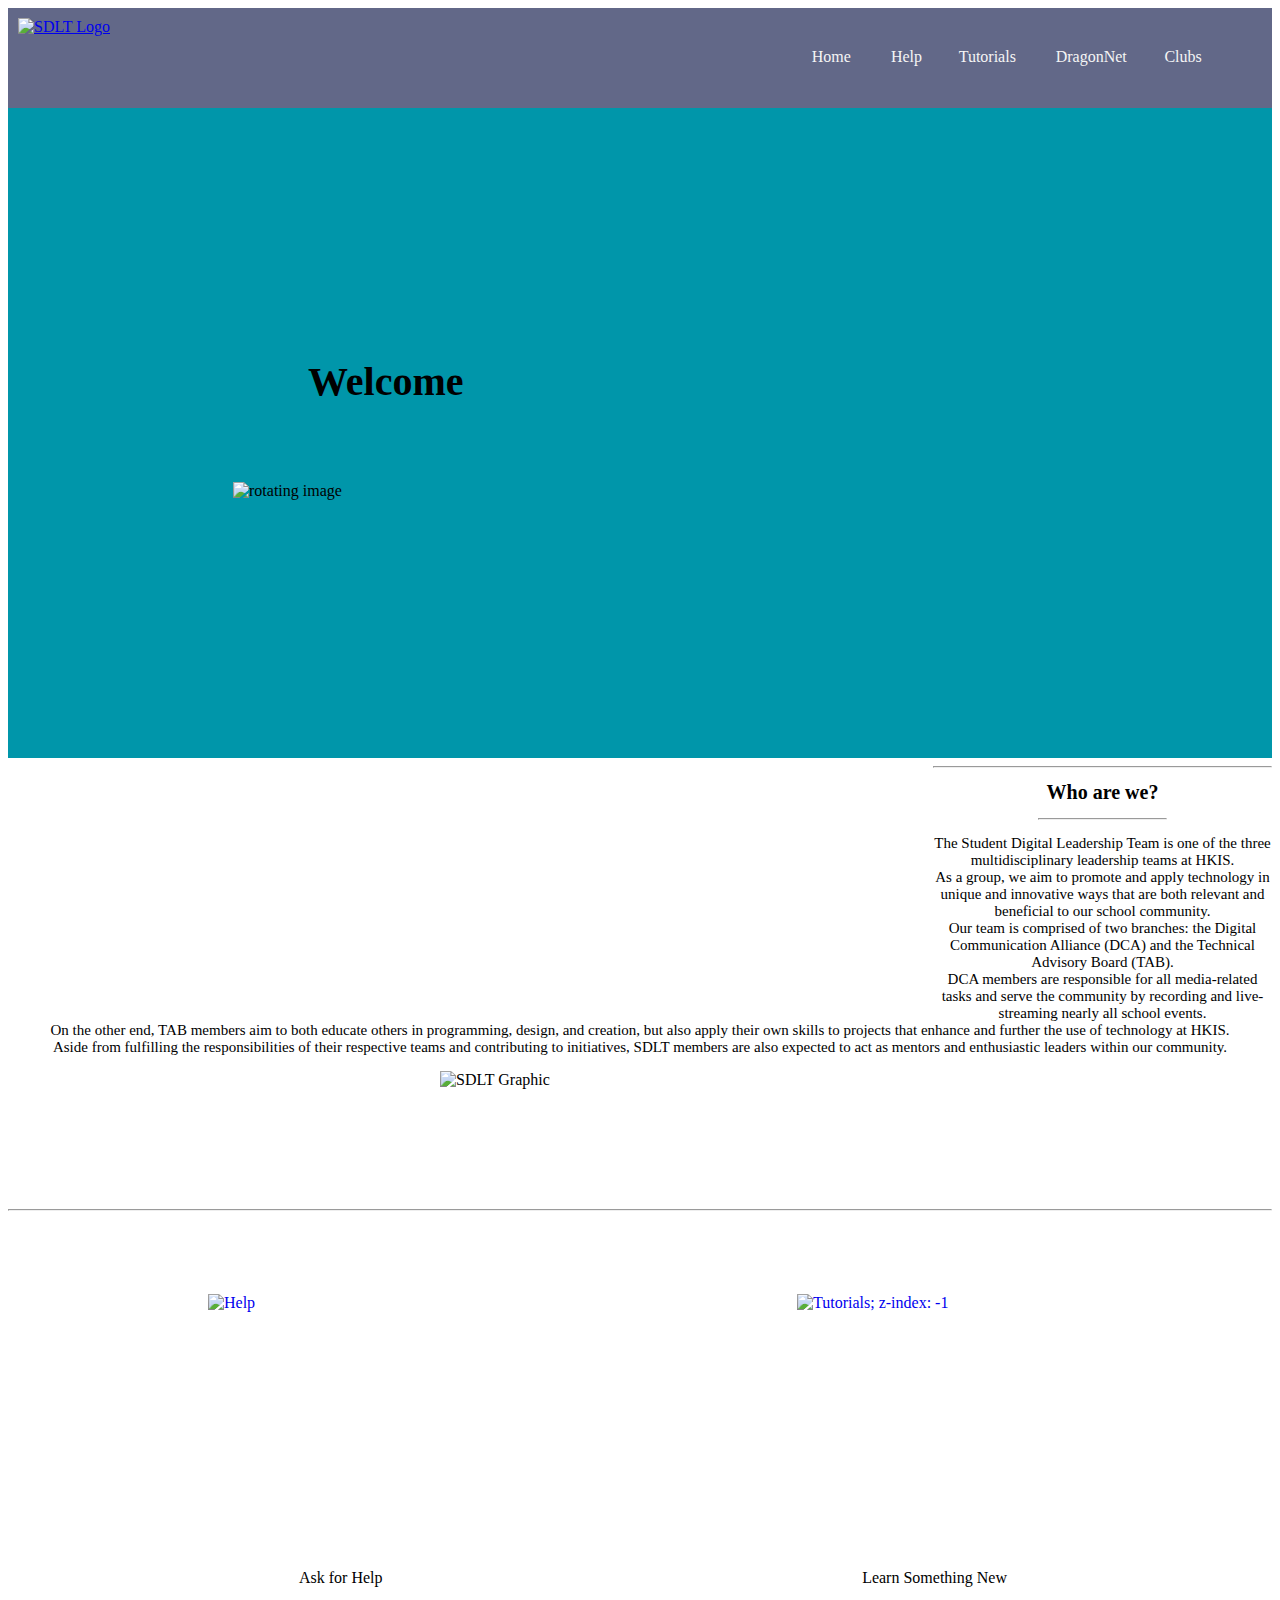
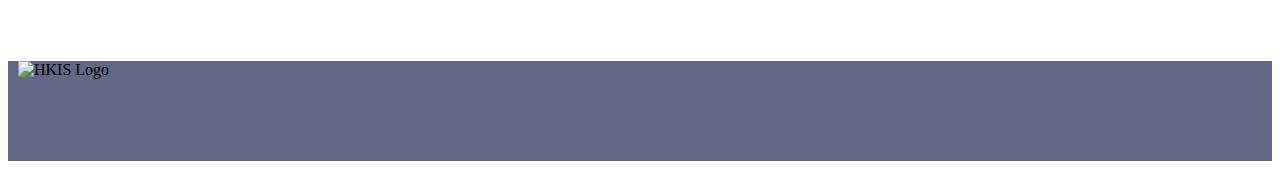
==== index.html @ 1c009383 "Update index.html" ====
<!DOCTYPE html>
<html lang="en">
<head>
    <meta charset="UTF-8">
    <meta http-equiv="X-UA-Compatible" content="IE=edge">
    <meta name="viewport" content="width=device-width, initial-scale=1.0">
    <title>SDLT Home Page</title>
    <link rel="stylesheet" href="style.css">
</head>

<body>

    <header>
        <a href = "index.html">
            <img src="file:///C:/Users/micha/Desktop/sdlt_logo_2011_blue.png" class="logo" alt="SDLT Logo">

        </a>

        <a href = "Help.html" style= "text-decoration: none;">
            <p style = "color: whitesmoke;  float:right; margin-right:  350px; margin-top: 40px; font-family: bahnschrift;">Help</p>
        </a>
        <a href = "Tutorials.html" style= "text-decoration: none;">
            <p style = "color: whitesmoke;  float:right; margin-right: -125px; margin-top: 40px;font-family: bahnschrift;">Tutorials</p>
        </a>
        <a href = "index.html" style= "text-decoration: none;">
            <p style = "color: whitesmoke;  float:right; margin-right:  40px; margin-top: 40px;font-family: bahnschrift;">Home</p>
        </a>
        <a href = "https://www.hkis.edu.hk/login"style= "text-decoration: none;">
            <p style = "color: whitesmoke;  float:right; margin-right: -315px; margin-top: 40px;font-family: bahnschrift;">DragonNet</p>
        </a>
        <a href = "https://www.hkisclubs.com/"style= "text-decoration: none;">
            <p style = "color: whitesmoke;  float:right; margin-right: -390px; margin-top: 40px;font-family: bahnschrift;">Clubs</p>
        </a>
        
   
    </header>

    <section style="background-color: rgba(0, 150, 170, 1); height: 650px;">
        <div>
        <h1 style= "font-size: 40px; float: left; margin-left: 300px; margin-top: 250px; font-family: bahnschrift;">Welcome</h1>
        <img src="file:///C:/Users/micha/Desktop/Cycle/formpic.PNG" alt="rotating image" width="700" height="525" id="rotator" style = "float:left; margin-left: 225px; margin-top: 50px;"> 
        <div>

        <script type="text/javascript">
            (function() {
                var rotator = document.getElementById('rotator');  
                var imageDir = 'file:///C:/Users/micha/Desktop/Cycle/';                         
                var delayInSeconds = 20;                            
        
                var images = ['formpic.PNG', 'learnnew.PNG'];
        
                var num = 0;
                var changeImage = function() {
                    var len = images.length;
                    rotator.src = imageDir + images[num++];
                    if (num == len) {
                        num = 0;
                    }
                };
                setInterval(changeImage, delayInSeconds * 100);
            })();
            </script> 
    </section>
    <hr >
    <section >
        <h1 class="welcome">Who are we?</h1>
        <hr style="width:10%">
        <p class="info">
            The Student Digital Leadership Team is one of the three multidisciplinary leadership teams at HKIS. 
            <br>
            As a group, we aim to promote and apply technology in unique and innovative ways that are both relevant and beneficial to our school community.
            <br>
            Our team is comprised of two branches: the Digital Communication Alliance (DCA) and the Technical Advisory Board (TAB).
            <br>
            DCA members are responsible for all media-related tasks and serve the community by recording and live-streaming nearly all school events.
            <br>
            On the other end, TAB members aim to both educate others in programming, design, and creation, but also apply their own skills to projects that enhance and further the use of technology at HKIS.
            <br>
            Aside from fulfilling the responsibilities of their respective teams and contributing to initiatives, SDLT members are also expected to act as mentors and enthusiastic leaders within our community.
        </p>
        <img src = "file:///C:/Users/micha/Desktop/Untitled-1.png" class="aboutgraphic" alt="SDLT Graphic">

    </section>

    <div style="width: 100%; height: 20px; background-color: white;">
    </div>
    
    <hr>
    <nav>
        <a href="Help.html">
            <img src="file:///C:/Users/micha/Desktop/icon.png" class="testbox1" alt="Help">
        </a>
       <p style = "float: left; margin-top: 350px; margin-left: -184px; font-family: bahnschrift;">
           Ask for Help
       </p>
        <a href="Tutorials.html">
            <img src="file:///C:/Users/micha/Desktop/image0.jpg" class="testbox2" alt="Tutorials; z-index: -1 ">      
        </a>
        <p style = "float: right; margin-top: 350px; margin-right: -210px; z-index: 1; font-family: bahnschrift;">
            Learn Something New
        </p>
 </nav>

    <footer>
        <div class="botbox">
            <img src="file:///C:/Users/micha/Desktop/HKIS-Logo.png" class="HKLOG" alt= "HKIS Logo" >
        </div>
    </footer>

</body>
</html>
---- style.css ----
header {
    background-color: rgba(21, 30, 78, 0.671);
    width:100%;
    height:100px; 


}
.logo {
    width:220px;
    height:80px;
    margin-top:10px;
    margin-left:10px;

}
section {
    width:100%;
    height:400px;
}
.welcome {
    font-family: bahnschrift;
    font-size: 20px;
    text-align: center;

}
.info {
    font-family: bahnschrift;
    font-size: 15px;
    text-align: center;
}
.aboutgraphic {
    display: block;
    margin-right: auto;
    margin-left: auto;
    width: 400px;
    height: 200px;  
}
.testbox1 {
    float:left;
    margin-top: 75px;
    margin-left: 200px;
    width: 275px;
    height: 250px;
}

.testbox2 {
    float:right;
    margin-top: 75px;
    margin-right: 200px;
    width: 275px;
    height: 250px;
}

.botbox {
    background-color: rgba(21, 30, 78, 0.671);
    width: 100%;
    height: 100px;
    margin-top: 450px;
}
.botboxhelp {
    background-color: rgba(21, 30, 78, 0.671);
    width: 100%;
    height: 100px;
}



.gform{
    margin-top: 50px;
    margin-left: 100px;
}

.social{
    position: relative;
    top: -55px;
    margin-left: 1315px;
    width:50px;
    height:50px;
}
.email{
    position: relative;
    top: -103px;
    margin-left: 1380px;
    width:45px;
    height:40px;
}

.HKLOG{
    margin-left: 10px;
    width: 300px;
    height: 100px;
}
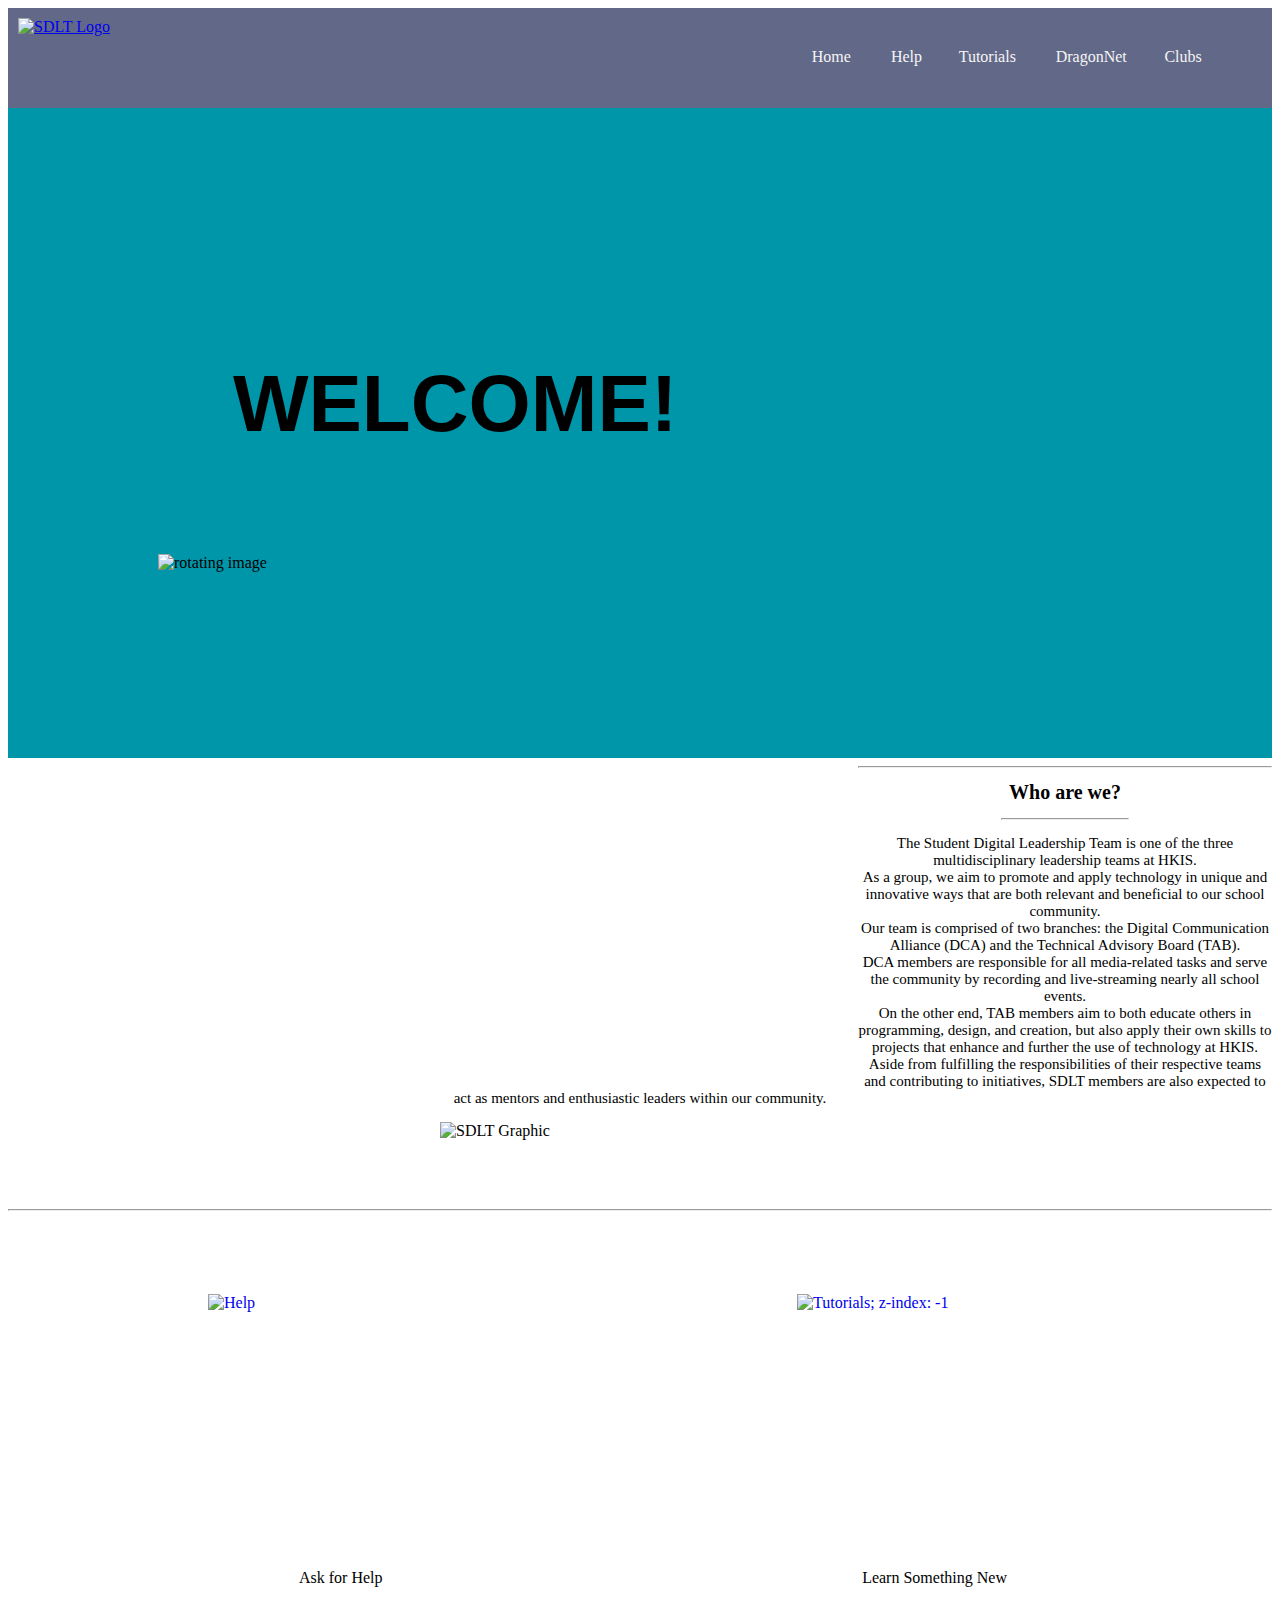
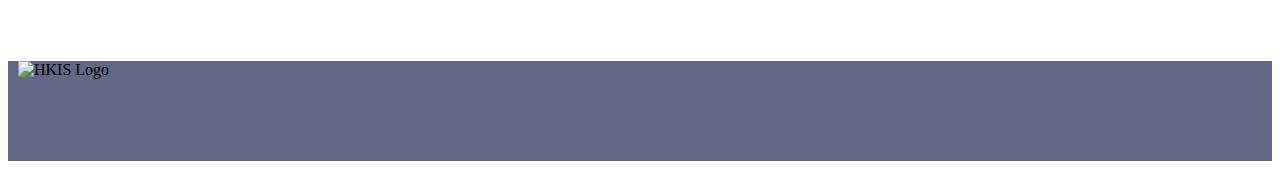
==== commit 02fbc210: "Update index.html" ====
--- a/index.html
+++ b/index.html
@@ -6,6 +6,7 @@
     <meta name="viewport" content="width=device-width, initial-scale=1.0">
     <title>SDLT Home Page</title>
     <link rel="stylesheet" href="style.css">
+    <link rel="stylesheet" href="https://use.typekit.net/pqu8pmh.css">
 </head>
 
 <body>
@@ -37,8 +38,8 @@
 
     <section style="background-color: rgba(0, 150, 170, 1); height: 650px;">
         <div>
-        <h1 style= "font-size: 40px; float: left; margin-left: 300px; margin-top: 250px; font-family: bahnschrift;">Welcome</h1>
-        <img src="file:///C:/Users/micha/Desktop/Cycle/formpic.PNG" alt="rotating image" width="700" height="525" id="rotator" style = "float:left; margin-left: 225px; margin-top: 50px;"> 
+        <h1 style= "font-size: 80px; float: left; margin-left: 225px; margin-top: 250px; font-family: p22-underground-pc, sans-serif;font-weight: 600;font-style: normal;">WELCOME!</h1>
+        <img src="file:///C:/Users/micha/Desktop/Cycle/formpic.PNG" alt="rotating image" width="700" height="525" id="rotator" style = "float:left; margin-left: 150px; margin-top: 50px;"> 
         <div>
 
         <script type="text/javascript">
@@ -47,7 +48,7 @@
                 var imageDir = 'file:///C:/Users/micha/Desktop/Cycle/';                         
                 var delayInSeconds = 20;                            
         
-                var images = ['formpic.PNG', 'learnnew.PNG'];
+                var images = ['formpic.PNG', 'learnnew.PNG','pride.JPG'];
         
                 var num = 0;
                 var changeImage = function() {
--- a/style.css
+++ b/style.css
@@ -89,4 +89,3 @@
     width: 300px;
     height: 100px;
 }
-
